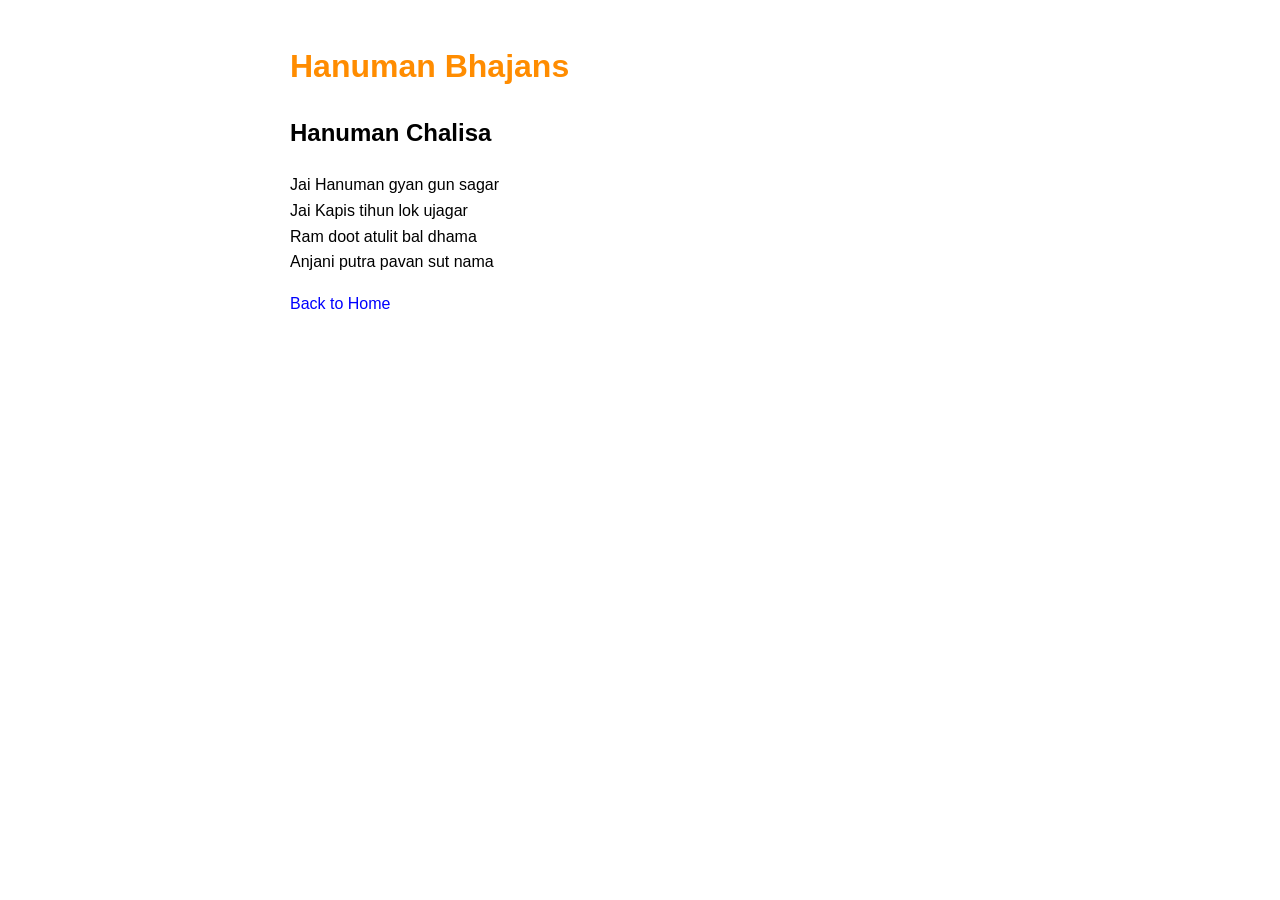
==== index.html @ dc0ad6a2 "bajans" ====
<!DOCTYPE html>
<html>
<head>
<title>Hanuman Bhajans</title>
<link rel="stylesheet" href="style.css">
</head>

<body>

<h1>Hanuman Bhajans</h1>

<h2>Hanuman Chalisa</h2>

<p>
Jai Hanuman gyan gun sagar<br>
Jai Kapis tihun lok ujagar<br>
Ram doot atulit bal dhama<br>
Anjani putra pavan sut nama
</p>

<a href="index.html">Back to Home</a>

</body>
</html>
---- style.css ----
body{
font-family: Arial;
max-width: 700px;
margin: auto;
padding: 20px;
line-height: 1.6;
}

h1{
color: darkorange;
}

a{
text-decoration: none;
color: blue;
}
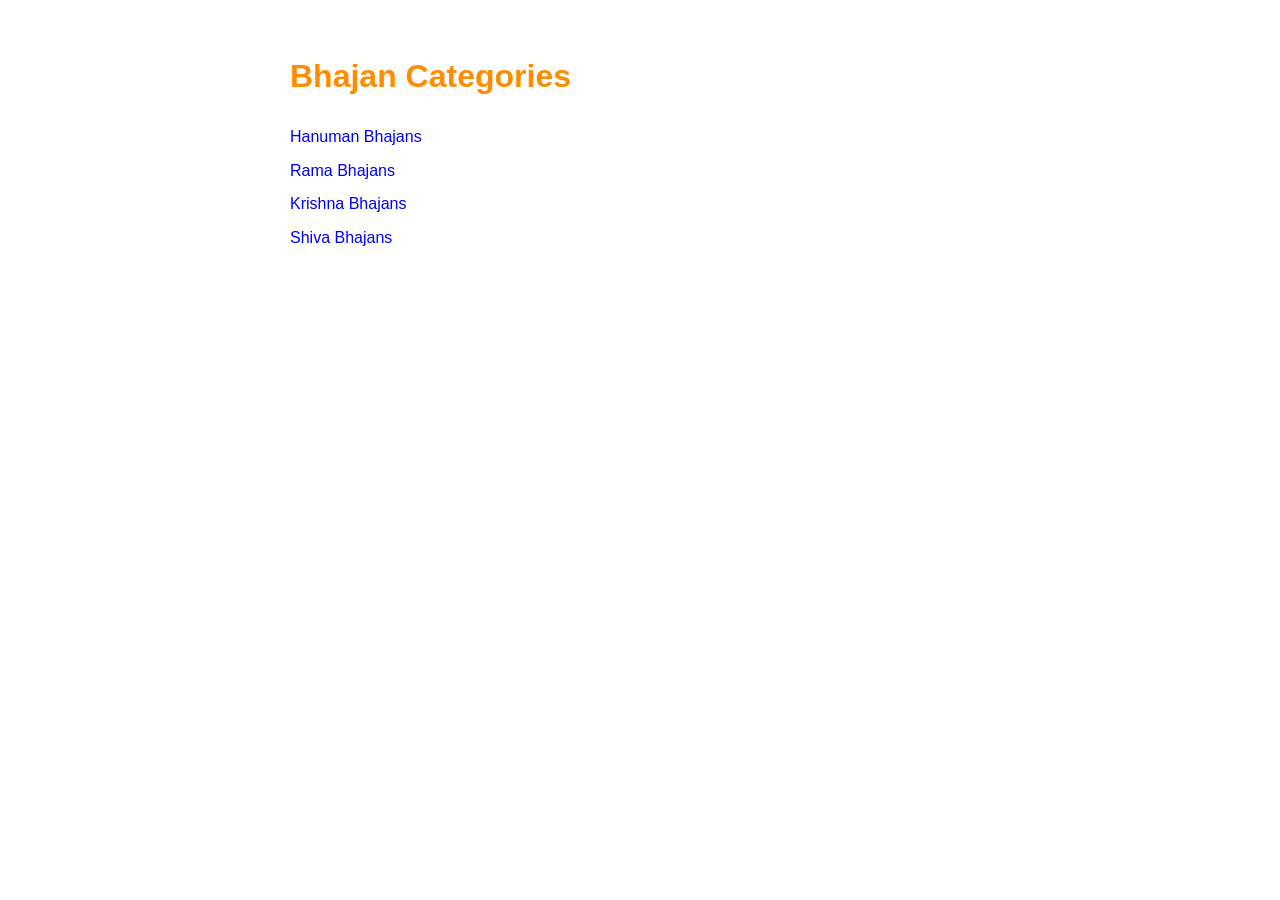
==== commit 1bb7af03: "Add GitLab Pages config and website files" ====
--- a/index.html
+++ b/index.html
@@ -1,24 +1,16 @@
 <!DOCTYPE html>
 <html>
 <head>
-<title>Hanuman Bhajans</title>
-<link rel="stylesheet" href="style.css">
+  <title>Bhajan Categories</title>
+  <link rel="stylesheet" href="style.css" />
 </head>
-
 <body>
-
-<h1>Hanuman Bhajans</h1>
-
-<h2>Hanuman Chalisa</h2>
-
-<p>
-Jai Hanuman gyan gun sagar<br>
-Jai Kapis tihun lok ujagar<br>
-Ram doot atulit bal dhama<br>
-Anjani putra pavan sut nama
-</p>
-
-<a href="index.html">Back to Home</a>
-
+  <h1>Bhajan Categories</h1>
+  <ul>
+    <li><a href="hanuman.html">Hanuman Bhajans</a></li>
+    <li><a href="rama.html">Rama Bhajans</a></li>
+    <li><a href="krishna.html">Krishna Bhajans</a></li>
+    <li><a href="shiva.html">Shiva Bhajans</a></li>
+  </ul>
 </body>
 </html>
--- a/style.css
+++ b/style.css
@@ -1,16 +1,29 @@
-body{
-font-family: Arial;
-max-width: 700px;
-margin: auto;
-padding: 20px;
-line-height: 1.6;
+body {
+  font-family: Arial, sans-serif;
+  max-width: 700px;
+  margin: 20px auto;
+  padding: 10px;
+  line-height: 1.6;
 }
 
-h1{
-color: darkorange;
+h1 {
+  color: darkorange;
 }
 
-a{
-text-decoration: none;
-color: blue;
+ul {
+  list-style-type: none;
+  padding-left: 0;
+}
+
+li {
+  margin: 8px 0;
+}
+
+a {
+  text-decoration: none;
+  color: blue;
+}
+
+a:hover {
+  text-decoration: underline;
 }
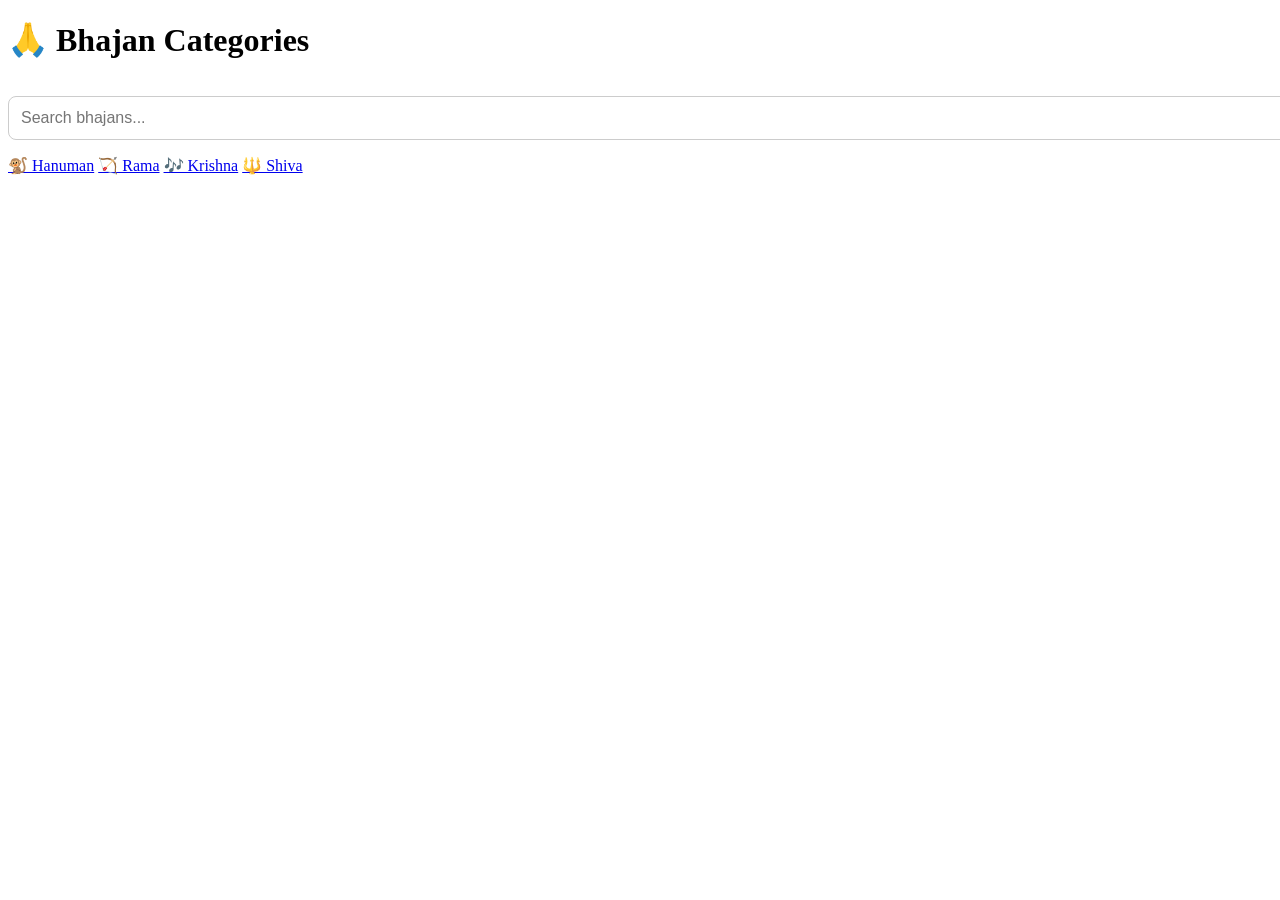
==== commit 5faf97b9: "Add GitLab Pages config and website files" ====
--- a/index.html
+++ b/index.html
@@ -5,12 +5,52 @@
   <link rel="stylesheet" href="style.css" />
 </head>
 <body>
-  <h1>Bhajan Categories</h1>
-  <ul>
-    <li><a href="hanuman.html">Hanuman Bhajans</a></li>
-    <li><a href="rama.html">Rama Bhajans</a></li>
-    <li><a href="krishna.html">Krishna Bhajans</a></li>
-    <li><a href="shiva.html">Shiva Bhajans</a></li>
-  </ul>
+
+  <div class="container">
+
+    <h1>🙏 Bhajan Categories</h1>
+
+    <!-- 🔍 Search Box -->
+    <input type="text" id="searchBox" placeholder="Search bhajans..." onkeyup="searchBhajans()" />
+
+    <!-- 🔎 Results -->
+    <ul id="results"></ul>
+
+    <!-- 📂 Categories -->
+    <div class="grid">
+      <a href="hanuman/" class="card">🐒 Hanuman</a>
+      <a href="rama/" class="card">🏹 Rama</a>
+      <a href="krishna/" class="card">🎶 Krishna</a>
+      <a href="shiva/" class="card">🔱 Shiva</a>
+    </div>
+
+  </div>
+
+<script>
+
+const songs = [
+  { name: "Hanuman Chalisa", link: "hanuman/hanuman-chalisa.html" },
+  { name: "Bajrang Baan", link: "hanuman/bajrang-baan.html" },
+  { name: "Raghupati Raghav Raja Ram", link: "rama/raghupati.html" }
+];
+
+function searchBhajans() {
+  let input = document.getElementById("searchBox").value.toLowerCase();
+  let results = document.getElementById("results");
+  results.innerHTML = "";
+
+  if (input === "") return;
+
+  let filtered = songs.filter(song => song.name.toLowerCase().includes(input));
+
+  filtered.forEach(song => {
+    let li = document.createElement("li");
+    li.innerHTML = `<a href="${song.link}">${song.name}</a>`;
+    results.appendChild(li);
+  });
+}
+
+</script>
+
 </body>
 </html>
--- a/style.css
+++ b/style.css
@@ -1,29 +1,22 @@
-body {
-  font-family: Arial, sans-serif;
-  max-width: 700px;
-  margin: 20px auto;
-  padding: 10px;
-  line-height: 1.6;
+#searchBox {
+  width: 100%;
+  padding: 12px;
+  margin-top: 15px;
+  border-radius: 8px;
+  border: 1px solid #ccc;
+  font-size: 16px;
 }
 
-h1 {
-  color: darkorange;
+#results {
+  list-style: none;
+  padding: 0;
+  margin-top: 10px;
 }
 
-ul {
-  list-style-type: none;
-  padding-left: 0;
-}
-
-li {
-  margin: 8px 0;
-}
-
-a {
-  text-decoration: none;
-  color: blue;
-}
-
-a:hover {
-  text-decoration: underline;
+#results li {
+  background: #fff;
+  margin: 5px 0;
+  padding: 10px;
+  border-radius: 6px;
+  box-shadow: 0 2px 5px rgba(0,0,0,0.1);
 }
